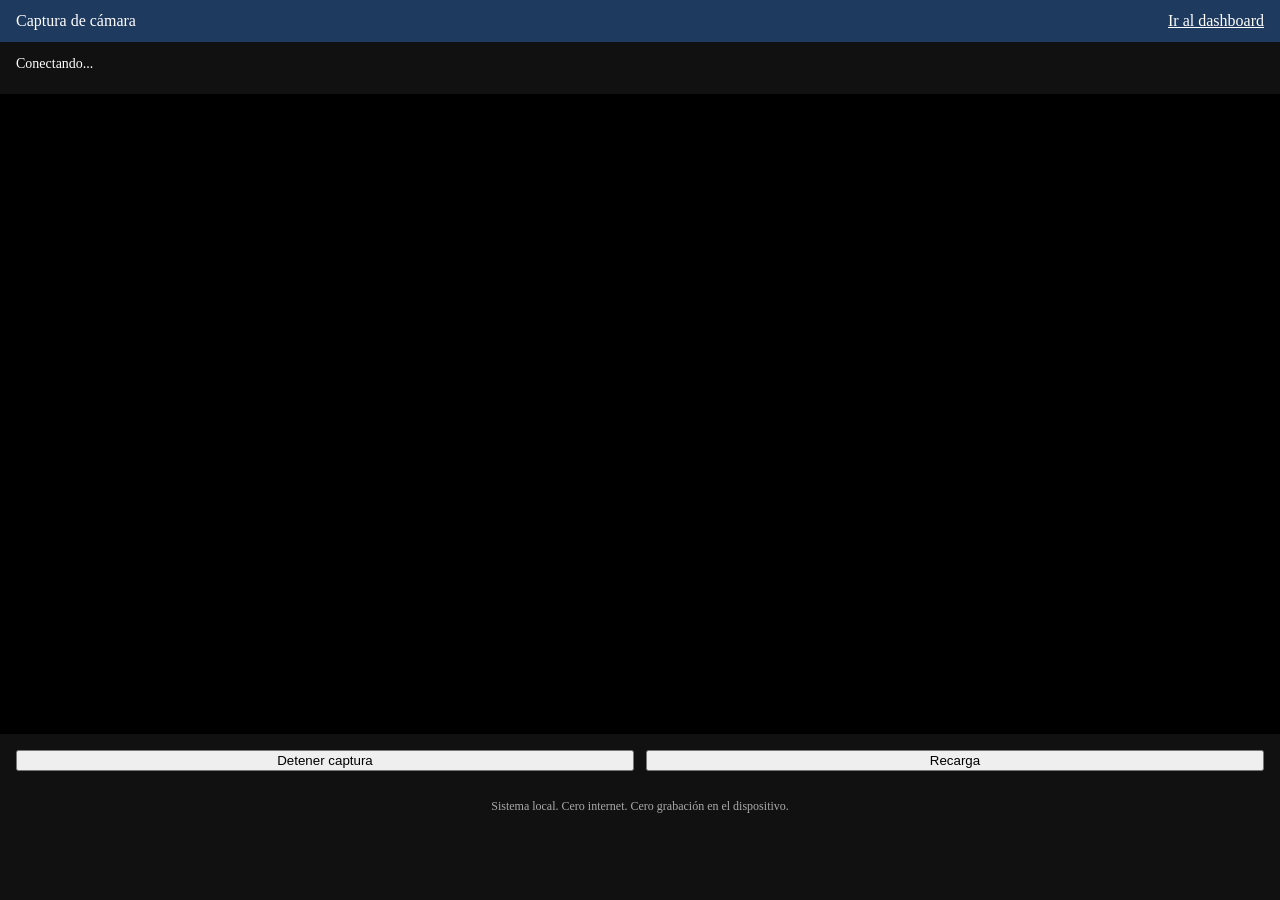
==== mi_detector/frontend/capture.html @ bda5b299 "All" ====
<!DOCTYPE html>
<html lang="es">
<head>
  <meta charset="UTF-8">
  <meta name="viewport" content="width=device-width, initial-scale=1.0, maximum-scale=1.0, user-scalable=no">
  <title>Captura de cámara</title>
  <link rel="stylesheet" href="/static/style.css">
  <style>
    body { margin: 0; background: #111; color: #fff; }
    .capture-header {
      display: flex;
      justify-content: space-between;
      align-items: center;
      padding: 12px 16px;
      background: #1e3a5f;
    }
    .capture-header a { color: #fff; }
    .video-wrap {
      position: relative;
      max-width: 100%;
      margin: 0 auto;
      background: #000;
    }
    #video-element {
      width: 100%;
      display: block;
    }
    #canvas { display: none; }
    #threat-overlay {
      display: none;
      position: absolute;
      inset: 12px;
      border: 4px solid #e53935;
      border-radius: 8px;
      pointer-events: none;
      animation: pulse 0.8s infinite alternate;
    }
    #threat-label {
      position: absolute;
      bottom: 16px;
      left: 16px;
      right: 16px;
      background: rgba(229, 57, 53, 0.9);
      padding: 12px;
      border-radius: 6px;
      font-weight: bold;
      text-align: center;
    }
    @keyframes pulse {
      from { box-shadow: 0 0 8px #e53935; }
      to { box-shadow: 0 0 24px #ff5252; }
    }
    .capture-controls {
      padding: 16px;
      display: flex;
      gap: 12px;
      flex-wrap: wrap;
    }
    .capture-controls button {
      flex: 1;
      min-width: 140px;
    }
    #status-text { padding: 0 16px 8px; font-size: 14px; }
    #status-text.ok { color: #81c784; }
    #status-text.err { color: #ef5350; }
    .capture-footer {
      padding: 12px 16px 24px;
      font-size: 12px;
      color: #aaa;
      text-align: center;
    }
  </style>
</head>
<body>
  <header class="capture-header">
    <span>Captura de cámara</span>
    <a href="/">Ir al dashboard</a>
  </header>

  <p id="status-text">Conectando...</p>

  <section class="video-wrap">
    <video id="video-element" autoplay playsinline muted></video>
    <canvas id="canvas"></canvas>
    <section id="threat-overlay">
      <p id="threat-label"></p>
    </section>
  </section>

  <section class="capture-controls">
    <button type="button" id="btn-stop">Detener captura</button>
    <button type="button" id="btn-reload">Recarga</button>
  </section>

  <audio id="alert-sound" preload="auto">
    <source src="[data-uri]" type="audio/wav">
  </audio>

  <footer class="capture-footer">
    Sistema local. Cero internet. Cero grabación en el dispositivo.
  </footer>

  <script src="/static/capture.js"></script>
</body>
</html>
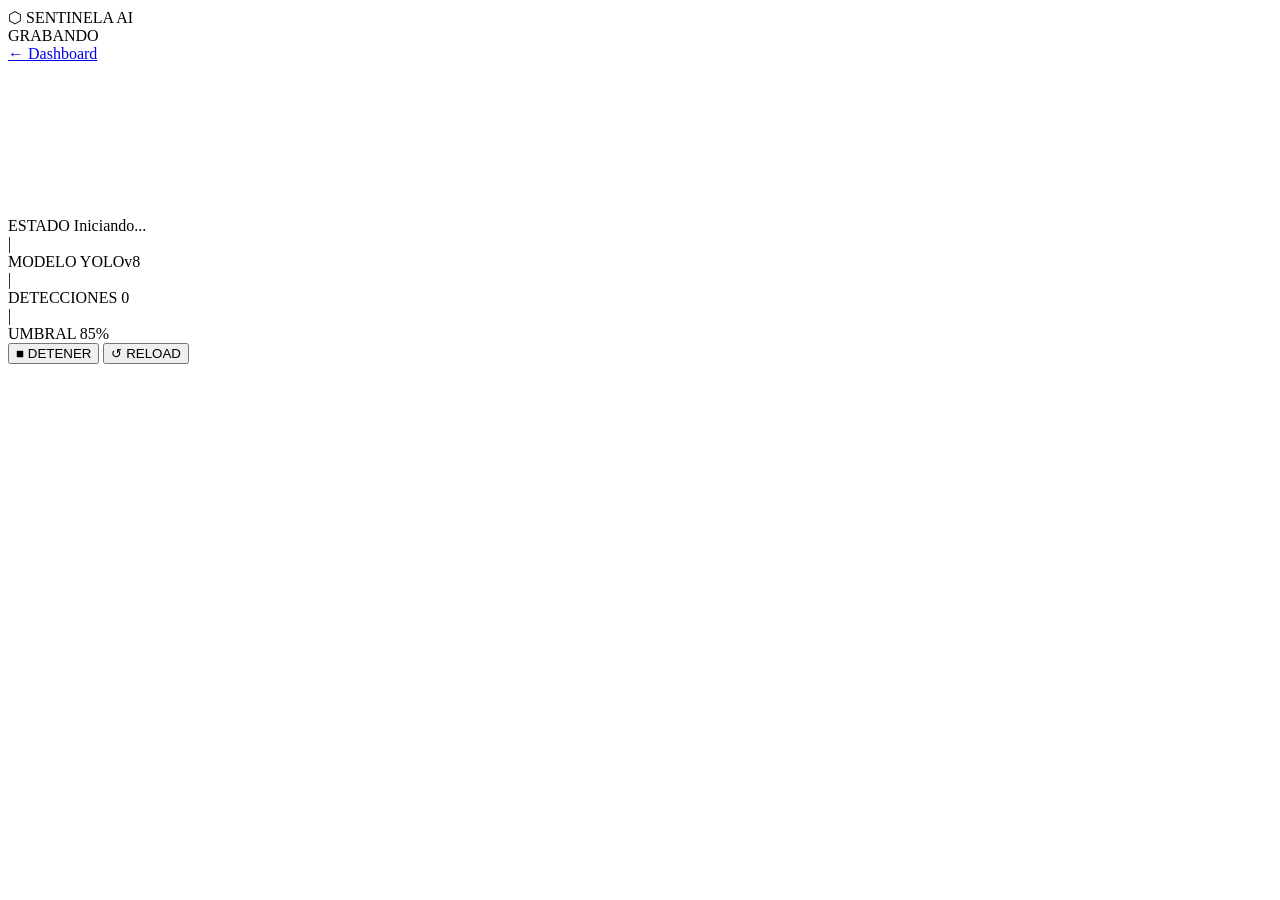
==== commit 01bc44f9: "AA" ====
--- a/mi_detector/frontend/capture.html
+++ b/mi_detector/frontend/capture.html
@@ -3,103 +3,90 @@
 <head>
   <meta charset="UTF-8">
   <meta name="viewport" content="width=device-width, initial-scale=1.0, maximum-scale=1.0, user-scalable=no">
-  <title>Captura de cámara</title>
+  <title>SENTINELA AI — Cámara</title>
+  <link rel="preconnect" href="https://fonts.googleapis.com">
+  <link href="https://fonts.googleapis.com/css2?family=Space+Grotesk:wght@300;400;500;600;700&family=JetBrains+Mono:wght@400;700&display=swap" rel="stylesheet">
   <link rel="stylesheet" href="/static/style.css">
-  <style>
-    body { margin: 0; background: #111; color: #fff; }
-    .capture-header {
-      display: flex;
-      justify-content: space-between;
-      align-items: center;
-      padding: 12px 16px;
-      background: #1e3a5f;
-    }
-    .capture-header a { color: #fff; }
-    .video-wrap {
-      position: relative;
-      max-width: 100%;
-      margin: 0 auto;
-      background: #000;
-    }
-    #video-element {
-      width: 100%;
-      display: block;
-    }
-    #canvas { display: none; }
-    #threat-overlay {
-      display: none;
-      position: absolute;
-      inset: 12px;
-      border: 4px solid #e53935;
-      border-radius: 8px;
-      pointer-events: none;
-      animation: pulse 0.8s infinite alternate;
-    }
-    #threat-label {
-      position: absolute;
-      bottom: 16px;
-      left: 16px;
-      right: 16px;
-      background: rgba(229, 57, 53, 0.9);
-      padding: 12px;
-      border-radius: 6px;
-      font-weight: bold;
-      text-align: center;
-    }
-    @keyframes pulse {
-      from { box-shadow: 0 0 8px #e53935; }
-      to { box-shadow: 0 0 24px #ff5252; }
-    }
-    .capture-controls {
-      padding: 16px;
-      display: flex;
-      gap: 12px;
-      flex-wrap: wrap;
-    }
-    .capture-controls button {
-      flex: 1;
-      min-width: 140px;
-    }
-    #status-text { padding: 0 16px 8px; font-size: 14px; }
-    #status-text.ok { color: #81c784; }
-    #status-text.err { color: #ef5350; }
-    .capture-footer {
-      padding: 12px 16px 24px;
-      font-size: 12px;
-      color: #aaa;
-      text-align: center;
-    }
-  </style>
 </head>
-<body>
-  <header class="capture-header">
-    <span>Captura de cámara</span>
-    <a href="/">Ir al dashboard</a>
+<body class="capture-body">
+
+  <header class="cap-topbar">
+    <div class="cap-brand">⬡ SENTINELA AI</div>
+    <div class="cap-record">
+      <span class="live-dot"></span>
+      GRABANDO
+    </div>
+    <a href="/" class="cap-back">← Dashboard</a>
   </header>
 
-  <p id="status-text">Conectando...</p>
-
-  <section class="video-wrap">
+  <div class="cap-video-wrap">
     <video id="video-element" autoplay playsinline muted></video>
     <canvas id="canvas"></canvas>
-    <section id="threat-overlay">
-      <p id="threat-label"></p>
-    </section>
-  </section>
 
-  <section class="capture-controls">
-    <button type="button" id="btn-stop">Detener captura</button>
-    <button type="button" id="btn-reload">Recarga</button>
-  </section>
+    <!-- Corners decorativos -->
+    <div class="cap-corner tl"></div>
+    <div class="cap-corner tr"></div>
+    <div class="cap-corner bl"></div>
+    <div class="cap-corner br"></div>
+
+    <!-- Línea de escaneo -->
+    <div class="cap-scan-line"></div>
+
+    <!-- Overlay de amenaza -->
+    <div id="threat-overlay">
+      <div id="threat-label"></div>
+    </div>
+  </div>
+
+  <div class="cap-hud">
+    <div class="hud-item">
+      <span class="hud-label">ESTADO</span>
+      <span id="status-text" class="err">Iniciando...</span>
+    </div>
+    <span class="hud-separator">|</span>
+    <div class="hud-item">
+      <span class="hud-label">MODELO</span>
+      <span class="hud-val">YOLOv8</span>
+    </div>
+    <span class="hud-separator">|</span>
+    <div class="hud-item">
+      <span class="hud-label">DETECCIONES</span>
+      <span class="hud-val hud-detect" id="detect-count">0</span>
+    </div>
+    <span class="hud-separator">|</span>
+    <div class="hud-item">
+      <span class="hud-label">UMBRAL</span>
+      <span class="hud-val">85%</span>
+    </div>
+    <div style="flex:1"></div>
+    <div class="cap-controls">
+      <button class="cap-btn cap-btn-stop" id="btn-stop">■ DETENER</button>
+      <button class="cap-btn cap-btn-reload" id="btn-reload">↺ RELOAD</button>
+    </div>
+  </div>
 
   <audio id="alert-sound" preload="auto">
     <source src="[data-uri]" type="audio/wav">
   </audio>
 
-  <footer class="capture-footer">
-    Sistema local. Cero internet. Cero grabación en el dispositivo.
-  </footer>
+  <script>
+    let detectionCount = 0;
+    const origShowThreat = window._origShowThreat;
 
+    // Patch para contar detecciones
+    document.addEventListener('DOMContentLoaded', () => {
+      const countEl = document.getElementById('detect-count');
+      const observer = new MutationObserver(() => {
+        const overlay = document.getElementById('threat-overlay');
+        if (overlay && overlay.style.display !== 'none') {
+          detectionCount++;
+          if (countEl) countEl.textContent = detectionCount;
+        }
+      });
+      const overlay = document.getElementById('threat-overlay');
+      if (overlay) observer.observe(overlay, { attributes: true, attributeFilter: ['style'] });
+    });
+  </script>
   <script src="/static/capture.js"></script>
 </body>
 </html>
